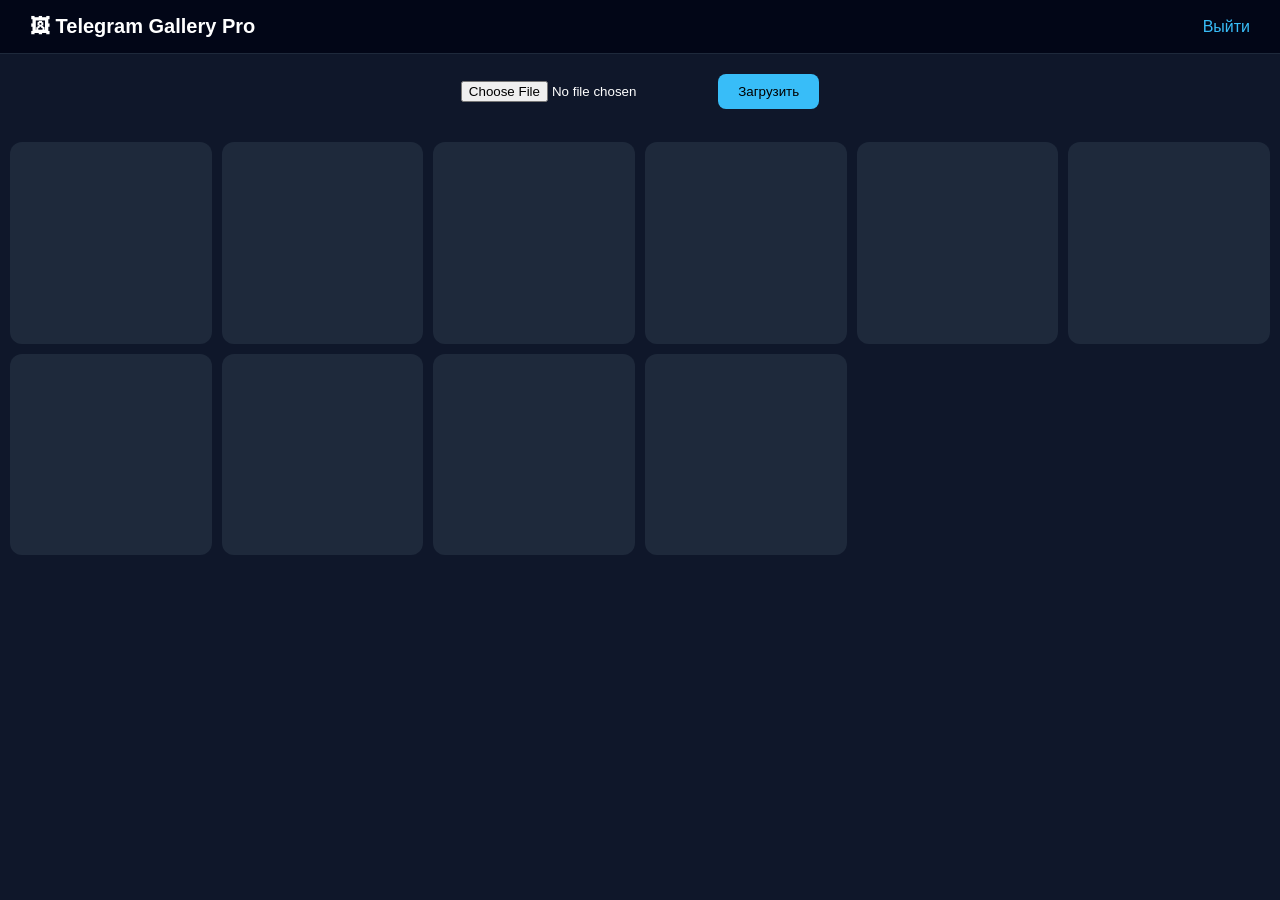
==== templates/index.html @ d5966817 "Create index.html" ====
<!DOCTYPE html>
<html lang="ru">
<head>
<meta charset="UTF-8">
<title>Telegram Gallery Pro</title>
<link rel="stylesheet" href="/static/styles.css">
<style>
body { background: #0f172a; color: white; font-family: Arial,sans-serif; margin:0; }
.header { display:flex; justify-content:space-between; align-items:center; padding:15px 30px; background:#020617; border-bottom:1px solid #1e293b; }
.header h1 { margin:0; font-size:20px; }
.header a { color:#38bdf8; text-decoration:none; margin-left:15px; }
.upload-box { text-align:center; padding:20px; }
.upload-box input { margin-bottom:10px; }
.upload-box button { background:#38bdf8; border:none; padding:10px 20px; color:black; border-radius:8px; cursor:pointer; }
.gallery { display:grid; grid-template-columns: repeat(auto-fill,minmax(200px,1fr)); gap:10px; padding:10px; }
.card { position:relative; overflow:hidden; border-radius:12px; cursor:pointer; }
.card img { width:100%; display:block; transition: transform 0.3s; }
.card:hover img { transform: scale(1.05); }
.viewer { position:fixed; display:none; top:0; left:0; width:100%; height:100%; background:rgba(0,0,0,0.9); justify-content:center; align-items:center; }
.viewer img { max-width:90%; max-height:90%; }
.skeleton { background:#1e293b; border-radius:12px; width:100%; padding-bottom:100%; animation: pulse 1.5s infinite; }
@keyframes pulse { 0% {opacity:1} 50% {opacity:0.4} 100% {opacity:1} }
</style>
</head>
<body>
<div class="header">
  <h1>🖼 Telegram Gallery Pro</h1>
  <a href="/logout">Выйти</a>
</div>

<div class="upload-box">
  <form action="/upload" method="post" enctype="multipart/form-data">
    <input type="file" name="file">
    <button>Загрузить</button>
  </form>
</div>

<div class="gallery" id="gallery"></div>

<div class="viewer" id="viewer" onclick="closeViewer()">
  <img id="full">
</div>

<script>
let allImages = [];
let offset = 0;
const limit = 10; // подгружаем по 10 фото за раз
let loading = false;

async function fetchImages() {
    if (loading) return;
    loading = true;
    // Показываем skeletons
    const gallery = document.getElementById("gallery");
    for(let i=0;i<limit;i++){
        const skel = document.createElement("div");
        skel.className="skeleton";
        gallery.appendChild(skel);
    }

    const res = await fetch("/images");
    const data = await res.json();
    allImages = data;

    // Удаляем skeletons
    document.querySelectorAll(".skeleton").forEach(s=>s.remove());

    loadNextBatch();
    loading = false;
}

function loadNextBatch() {
    const gallery = document.getElementById("gallery");
    const batch = allImages.slice(offset, offset+limit);
    batch.forEach(name=>{
        const card = document.createElement("div");
        card.className="card";
        const img = document.createElement("img");
        img.dataset.name=name;
        img.loading="lazy"; // браузерная lazy загрузка
        img.src=`/image?name=${name}`;
        img.onclick=()=>openViewer(img.src);
        card.appendChild(img);
        gallery.appendChild(card);
    });
    offset += limit;
}

// infinite scroll
window.addEventListener("scroll", ()=>{
    if(window.innerHeight + window.scrollY >= document.body.offsetHeight - 300){
        loadNextBatch();
    }
});

function openViewer(src){
    document.getElementById("viewer").style.display="flex";
    document.getElementById("full").src=src;
}
function closeViewer(){ document.getElementById("viewer").style.display="none"; }

fetchImages();
</script>
</body>
</html>
---- static/styles.css ----
body {
    margin: 0;
    font-family: "Arial", sans-serif;
    background: #0f172a;
    color: #fff;
}

.header {
    display: flex;
    justify-content: space-between;
    align-items: center;
    padding: 15px 30px;
    background: #020617;
    border-bottom: 1px solid #1e293b;
}

.header h1 { font-size: 20px; }
.header a { color: #38bdf8; text-decoration: none; }

.upload-box { text-align: center; padding: 20px; }
.upload-box input { margin-bottom: 10px; }
.upload-box button { background: #38bdf8; border: none; padding: 10px 20px; color: black; border-radius: 8px; cursor: pointer; }

.gallery {
    column-count: 4;
    column-gap: 10px;
    padding: 10px;
}
.card {
    break-inside: avoid;
    margin-bottom: 10px;
    border-radius: 12px;
    overflow: hidden;
    cursor: pointer;
}
.card img { width: 100%; transition: 0.3s; }
.card img:hover { transform: scale(1.05); }

.viewer {
    position: fixed;
    display: none;
    top:0; left:0; width:100%; height:100%;
    background: rgba(0,0,0,0.9);
    justify-content: center;
    align-items: center;
}
.viewer img { max-width: 90%; max-height: 90%; }

.login-container {
    max-width: 400px;
    margin: 80px auto;
    padding: 30px;
    background: #1e293b;
    border-radius: 12px;
    text-align: center;
}
.login-container input { width: 80%; padding: 10px; margin: 8px 0; border-radius: 6px; border: none; }
.login-container button { padding: 10px 20px; border-radius: 6px; border: none; background: #38bdf8; color: black; cursor: pointer; }
.error { color: #f87171; }
@media (max-width: 900px) { .gallery { column-count: 2; } }
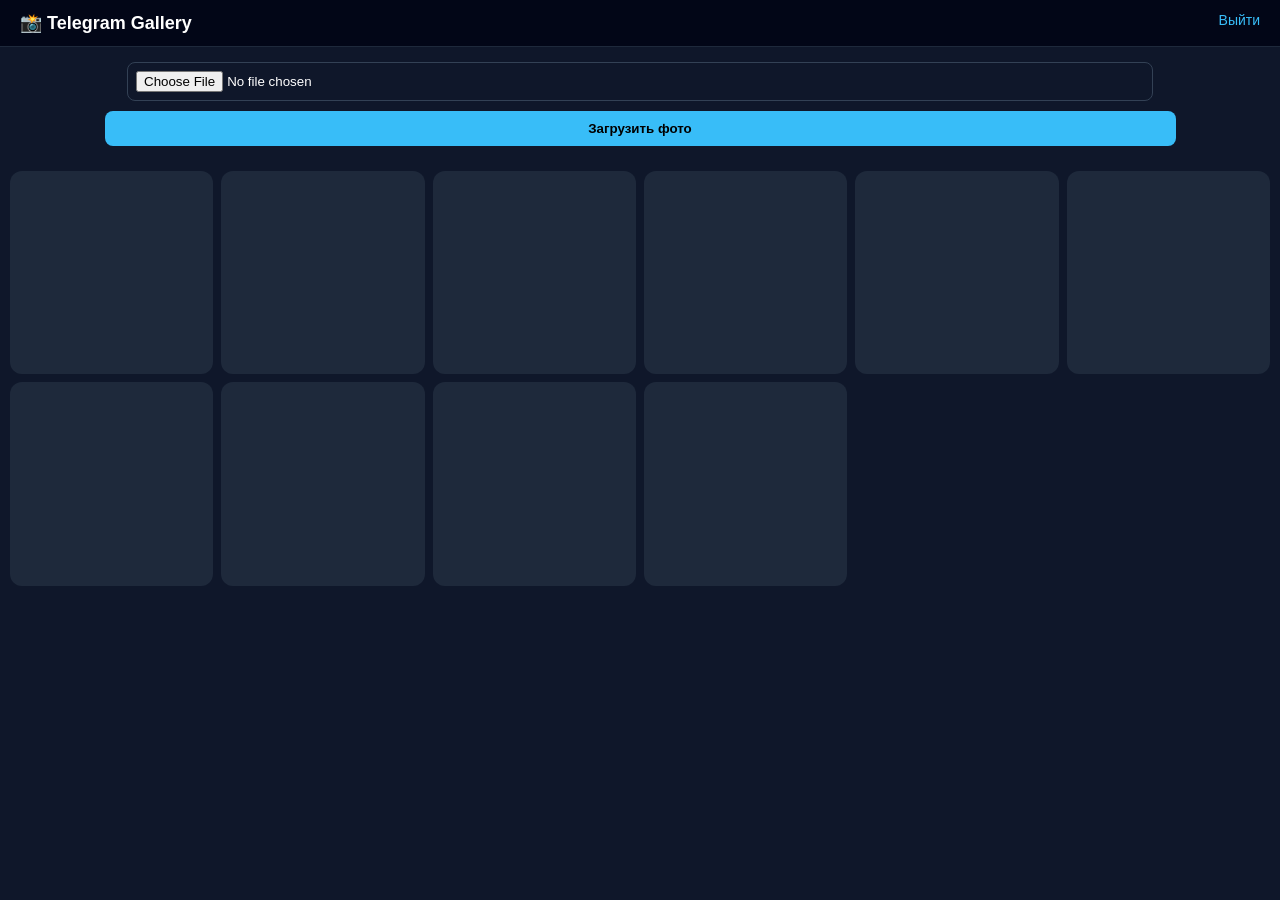
==== commit e9ec6660: "New Style" ====
--- a/templates/index.html
+++ b/templates/index.html
@@ -2,36 +2,20 @@
 <html lang="ru">
 <head>
 <meta charset="UTF-8">
-<title>Telegram Gallery Pro</title>
-<link rel="stylesheet" href="/static/styles.css">
-<style>
-body { background: #0f172a; color: white; font-family: Arial,sans-serif; margin:0; }
-.header { display:flex; justify-content:space-between; align-items:center; padding:15px 30px; background:#020617; border-bottom:1px solid #1e293b; }
-.header h1 { margin:0; font-size:20px; }
-.header a { color:#38bdf8; text-decoration:none; margin-left:15px; }
-.upload-box { text-align:center; padding:20px; }
-.upload-box input { margin-bottom:10px; }
-.upload-box button { background:#38bdf8; border:none; padding:10px 20px; color:black; border-radius:8px; cursor:pointer; }
-.gallery { display:grid; grid-template-columns: repeat(auto-fill,minmax(200px,1fr)); gap:10px; padding:10px; }
-.card { position:relative; overflow:hidden; border-radius:12px; cursor:pointer; }
-.card img { width:100%; display:block; transition: transform 0.3s; }
-.card:hover img { transform: scale(1.05); }
-.viewer { position:fixed; display:none; top:0; left:0; width:100%; height:100%; background:rgba(0,0,0,0.9); justify-content:center; align-items:center; }
-.viewer img { max-width:90%; max-height:90%; }
-.skeleton { background:#1e293b; border-radius:12px; width:100%; padding-bottom:100%; animation: pulse 1.5s infinite; }
-@keyframes pulse { 0% {opacity:1} 50% {opacity:0.4} 100% {opacity:1} }
-</style>
+<meta name="viewport" content="width=device-width, initial-scale=1.0">
+<title>Telegram Gallery Mobile</title>
+<link rel="stylesheet" href="/static/css/styles.css">
 </head>
 <body>
 <div class="header">
-  <h1>🖼 Telegram Gallery Pro</h1>
+  <h1>📸 Telegram Gallery</h1>
   <a href="/logout">Выйти</a>
 </div>
 
 <div class="upload-box">
   <form action="/upload" method="post" enctype="multipart/form-data">
-    <input type="file" name="file">
-    <button>Загрузить</button>
+    <input type="file" name="file" accept="image/*">
+    <button>Загрузить фото</button>
   </form>
 </div>
 
@@ -41,65 +25,6 @@
   <img id="full">
 </div>
 
-<script>
-let allImages = [];
-let offset = 0;
-const limit = 10; // подгружаем по 10 фото за раз
-let loading = false;
-
-async function fetchImages() {
-    if (loading) return;
-    loading = true;
-    // Показываем skeletons
-    const gallery = document.getElementById("gallery");
-    for(let i=0;i<limit;i++){
-        const skel = document.createElement("div");
-        skel.className="skeleton";
-        gallery.appendChild(skel);
-    }
-
-    const res = await fetch("/images");
-    const data = await res.json();
-    allImages = data;
-
-    // Удаляем skeletons
-    document.querySelectorAll(".skeleton").forEach(s=>s.remove());
-
-    loadNextBatch();
-    loading = false;
-}
-
-function loadNextBatch() {
-    const gallery = document.getElementById("gallery");
-    const batch = allImages.slice(offset, offset+limit);
-    batch.forEach(name=>{
-        const card = document.createElement("div");
-        card.className="card";
-        const img = document.createElement("img");
-        img.dataset.name=name;
-        img.loading="lazy"; // браузерная lazy загрузка
-        img.src=`/image?name=${name}`;
-        img.onclick=()=>openViewer(img.src);
-        card.appendChild(img);
-        gallery.appendChild(card);
-    });
-    offset += limit;
-}
-
-// infinite scroll
-window.addEventListener("scroll", ()=>{
-    if(window.innerHeight + window.scrollY >= document.body.offsetHeight - 300){
-        loadNextBatch();
-    }
-});
-
-function openViewer(src){
-    document.getElementById("viewer").style.display="flex";
-    document.getElementById("full").src=src;
-}
-function closeViewer(){ document.getElementById("viewer").style.display="none"; }
-
-fetchImages();
-</script>
+<script src="/static/js/gallery.js"></script>
 </body>
-</html>
+</html>
--- a/static/css/styles.css
+++ b/static/css/styles.css
@@ -0,0 +1,17 @@
+body { background:#0f172a; color:white; font-family:'Segoe UI',Arial,sans-serif; margin:0; }
+.header { display:flex; justify-content:space-between; padding:12px 20px; background:#020617; border-bottom:1px solid #1e293b; position:sticky; top:0; }
+.header h1 { margin:0; font-size:18px; }
+.header a { color:#38bdf8; text-decoration:none; font-size:14px; }
+.upload-box { text-align:center; padding:15px 10px; }
+.upload-box input { margin-bottom:10px; padding:8px; border-radius:8px; border:1px solid #334155; width:80%; }
+.upload-box button { background:#38bdf8; border:none; padding:10px 20px; color:black; border-radius:8px; cursor:pointer; font-weight:bold; width:85%; }
+.gallery { display:grid; grid-template-columns:repeat(auto-fill,minmax(120px,1fr)); gap:8px; padding:10px; }
+.card { position:relative; overflow:hidden; border-radius:12px; cursor:pointer; }
+.card img { width:100%; display:block; transition:transform 0.3s; }
+.card:active img { transform:scale(1.05); }
+.viewer { position:fixed; display:none; top:0; left:0; width:100%; height:100%; background:rgba(0,0,0,0.95); justify-content:center; align-items:center; z-index:200; }
+.viewer img { max-width:95%; max-height:95%; border-radius:10px; box-shadow:0 0 15px #000; transition:transform 0.3s; }
+.skeleton { background:#1e293b; border-radius:12px; width:100%; padding-bottom:100%; animation:pulse 1.5s infinite; }
+@keyframes pulse { 0% {opacity:1;} 50% {opacity:0.4;} 100% {opacity:1;} }
+@media (min-width:600px){ .gallery{ grid-template-columns:repeat(auto-fill,minmax(160px,1fr)); } }
+@media (min-width:900px){ .gallery{ grid-template-columns:repeat(auto-fill,minmax(200px,1fr)); } }
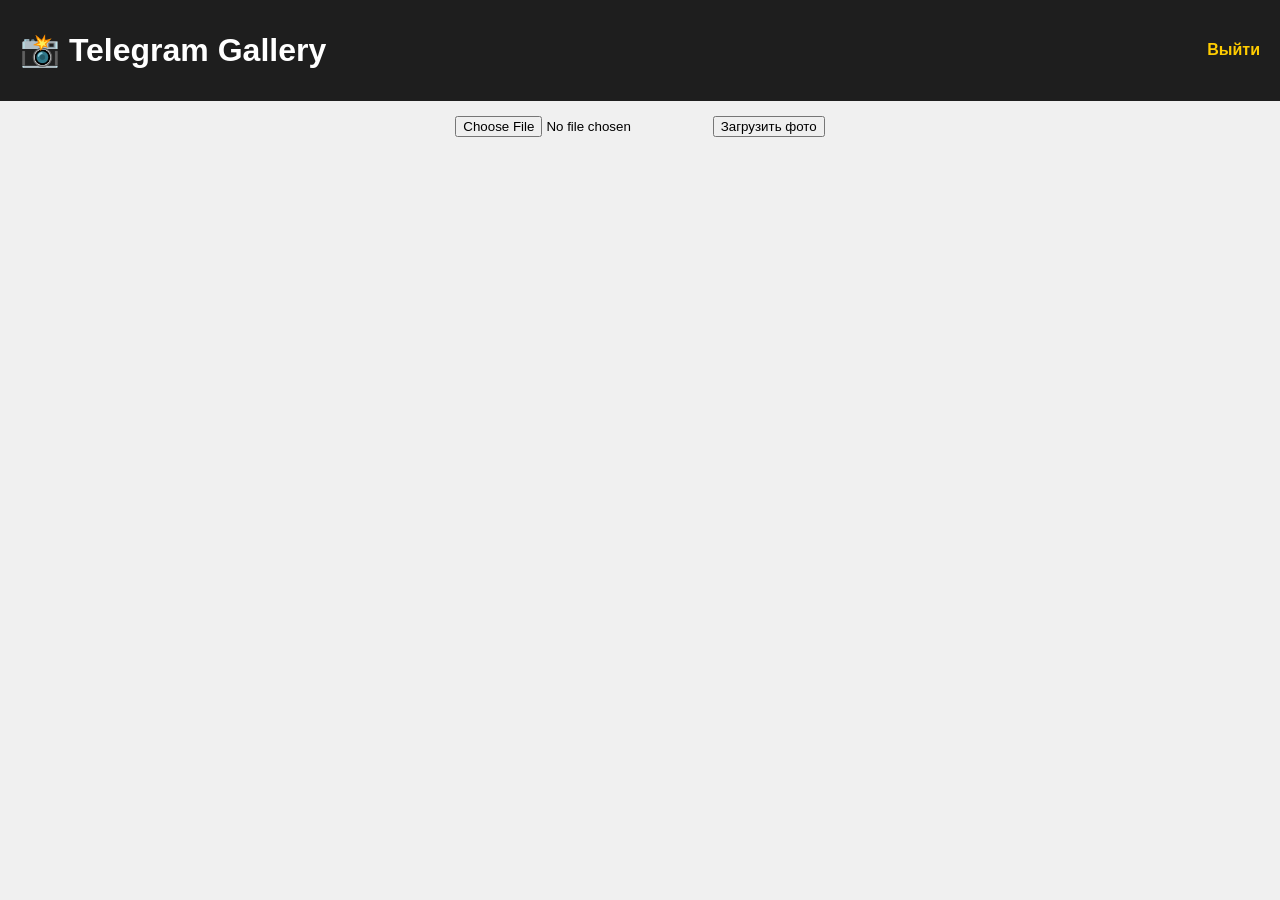
==== commit f30e2981: "debug" ====
--- a/templates/index.html
+++ b/templates/index.html
@@ -3,7 +3,7 @@
 <head>
 <meta charset="UTF-8">
 <meta name="viewport" content="width=device-width, initial-scale=1.0">
-<title>Telegram Gallery Mobile</title>
+<title>Telegram Gallery</title>
 <link rel="stylesheet" href="/static/css/styles.css">
 </head>
 <body>
@@ -20,7 +20,6 @@
 </div>
 
 <div class="gallery" id="gallery"></div>
-
 <div class="viewer" id="viewer" onclick="closeViewer()">
   <img id="full">
 </div>
--- a/static/css/styles.css
+++ b/static/css/styles.css
@@ -1,17 +1,64 @@
-body { background:#0f172a; color:white; font-family:'Segoe UI',Arial,sans-serif; margin:0; }
-.header { display:flex; justify-content:space-between; padding:12px 20px; background:#020617; border-bottom:1px solid #1e293b; position:sticky; top:0; }
-.header h1 { margin:0; font-size:18px; }
-.header a { color:#38bdf8; text-decoration:none; font-size:14px; }
-.upload-box { text-align:center; padding:15px 10px; }
-.upload-box input { margin-bottom:10px; padding:8px; border-radius:8px; border:1px solid #334155; width:80%; }
-.upload-box button { background:#38bdf8; border:none; padding:10px 20px; color:black; border-radius:8px; cursor:pointer; font-weight:bold; width:85%; }
-.gallery { display:grid; grid-template-columns:repeat(auto-fill,minmax(120px,1fr)); gap:8px; padding:10px; }
-.card { position:relative; overflow:hidden; border-radius:12px; cursor:pointer; }
-.card img { width:100%; display:block; transition:transform 0.3s; }
-.card:active img { transform:scale(1.05); }
-.viewer { position:fixed; display:none; top:0; left:0; width:100%; height:100%; background:rgba(0,0,0,0.95); justify-content:center; align-items:center; z-index:200; }
-.viewer img { max-width:95%; max-height:95%; border-radius:10px; box-shadow:0 0 15px #000; transition:transform 0.3s; }
-.skeleton { background:#1e293b; border-radius:12px; width:100%; padding-bottom:100%; animation:pulse 1.5s infinite; }
-@keyframes pulse { 0% {opacity:1;} 50% {opacity:0.4;} 100% {opacity:1;} }
-@media (min-width:600px){ .gallery{ grid-template-columns:repeat(auto-fill,minmax(160px,1fr)); } }
-@media (min-width:900px){ .gallery{ grid-template-columns:repeat(auto-fill,minmax(200px,1fr)); } }+body {
+    margin:0;
+    font-family: Arial, sans-serif;
+    background:#f0f0f0;
+}
+.header {
+    display:flex;
+    justify-content:space-between;
+    align-items:center;
+    padding:10px 20px;
+    background-color:#1e1e1e;
+    color:white;
+    position:sticky;
+    top:0;
+    z-index:100;
+}
+.header a {
+    color:#ffcc00;
+    text-decoration:none;
+    font-weight:bold;
+}
+.upload-box {
+    padding:15px;
+    text-align:center;
+}
+.upload-box input { margin-bottom:5px; }
+.gallery {
+    display:grid;
+    grid-template-columns:repeat(auto-fill, minmax(120px, 1fr));
+    gap:10px;
+    padding:10px;
+}
+.gallery img {
+    width:100%;
+    border-radius:10px;
+    cursor:pointer;
+    transition: transform 0.2s;
+}
+.gallery img:hover { transform:scale(1.05); }
+
+.skeleton {
+    background:linear-gradient(90deg, #eee 25%, #ddd 37%, #eee 63%);
+    background-size:400% 100%;
+    animation:loading 1.4s ease infinite;
+    border-radius:10px;
+    width:100%;
+    padding-bottom:100%;
+}
+@keyframes loading { 0% { background-position:100% 0;} 100%{background-position:-100% 0;} }
+
+.viewer {
+    position:fixed; top:0; left:0; width:100%; height:100%;
+    background:rgba(0,0,0,0.9);
+    display:none; justify-content:center; align-items:center; z-index:1000;
+}
+.viewer img { max-width:95%; max-height:95%; border-radius:12px; }
+
+.login-box {
+    max-width:300px; margin:50px auto; padding:20px;
+    background:white; border-radius:10px; box-shadow:0 0 10px rgba(0,0,0,0.2);
+}
+.login-box input { width:100%; margin:10px 0; padding:10px; }
+.login-box button { width:100%; padding:10px; background:#1e1e1e; color:white; border:none; border-radius:5px; cursor:pointer; }
+.login-box button:hover { background:#333; }
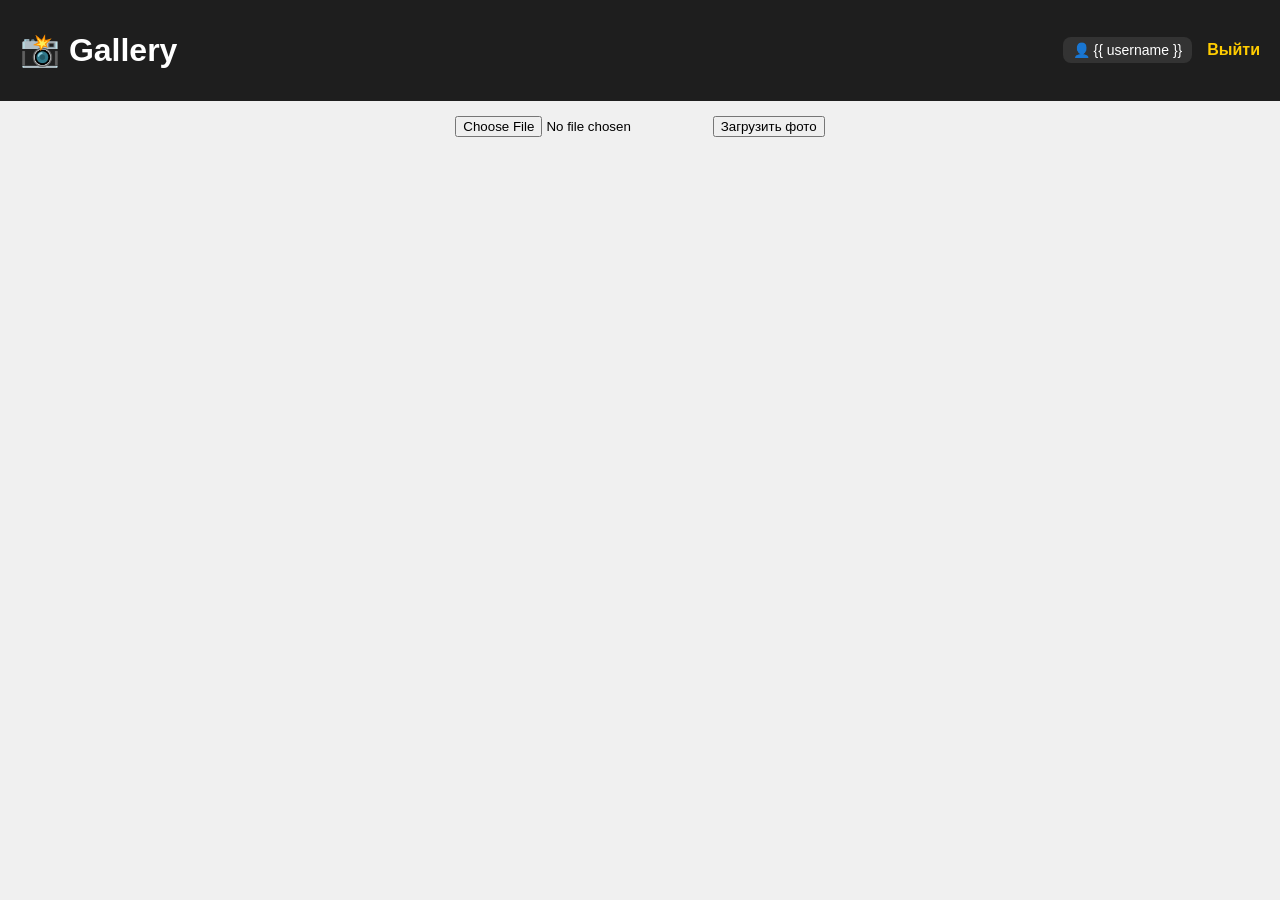
==== commit cbb334a1: "debug and username" ====
--- a/templates/index.html
+++ b/templates/index.html
@@ -3,13 +3,18 @@
 <head>
 <meta charset="UTF-8">
 <meta name="viewport" content="width=device-width, initial-scale=1.0">
-<title>Telegram Gallery</title>
+<title>Gallery</title>
 <link rel="stylesheet" href="/static/css/styles.css">
 </head>
 <body>
 <div class="header">
-  <h1>📸 Telegram Gallery</h1>
-  <a href="/logout">Выйти</a>
+  <h1>📸 Gallery</h1>
+ <div style="display:flex; gap:15px; align-items:center;">
+    <span class="user-badge">
+      👤 {{ username }}
+    </span>
+    <a href="/logout">Выйти</a>
+  </div>
 </div>
 
 <div class="upload-box">
--- a/static/css/styles.css
+++ b/static/css/styles.css
@@ -2,6 +2,13 @@
     margin:0;
     font-family: Arial, sans-serif;
     background:#f0f0f0;
+}
+.user-badge {
+    background:#333;
+    padding:5px 10px;
+    border-radius:8px;
+    color:#fff;
+    font-size:14px;
 }
 .header {
     display:flex;
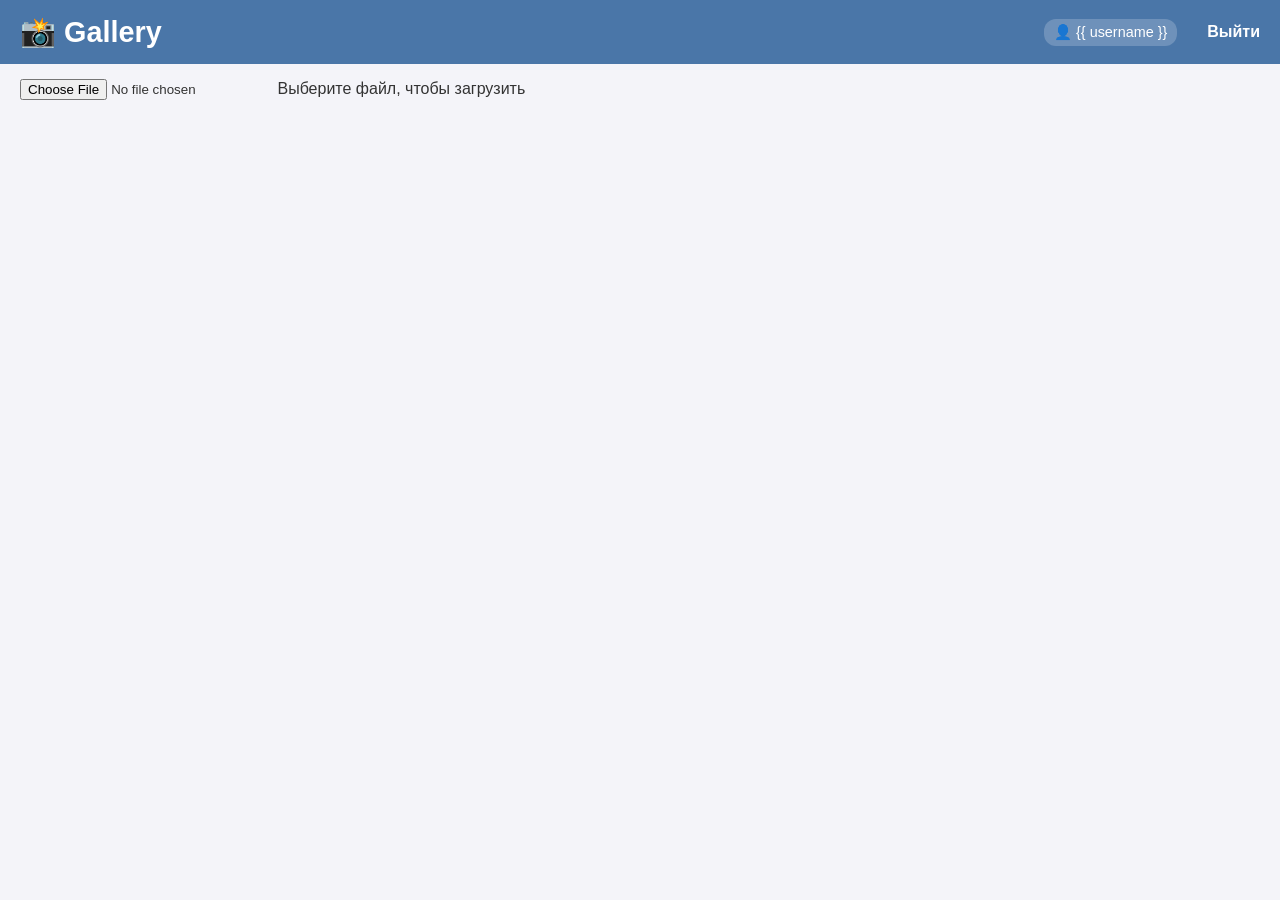
==== commit d5e65551: "del button download foto from index.html" ====
--- a/templates/index.html
+++ b/templates/index.html
@@ -20,7 +20,7 @@
 <div class="upload-box">
   <form action="/upload" method="post" enctype="multipart/form-data">
     <input type="file" name="file" accept="image/*">
-    <button>Загрузить фото</button>
+    <span>Выберите файл, чтобы загрузить</span>
   </form>
 </div>
 
--- a/static/css/styles.css
+++ b/static/css/styles.css
@@ -1,71 +1,119 @@
 body {
-    margin:0;
-    font-family: Arial, sans-serif;
-    background:#f0f0f0;
+    margin: 0;
+    font-family: 'Segoe UI', sans-serif;
+    background: #f4f4f9;
+    color: #333;
 }
+
+.header {
+    display: flex;
+    justify-content: space-between;
+    align-items: center;
+    padding: 15px 20px;
+    background: #4a76a8;
+    color: white;
+    flex-wrap: wrap;
+}
+
+.header h1 {
+    margin: 0;
+    font-size: 1.8rem;
+}
+
 .user-badge {
-    background:#333;
-    padding:5px 10px;
-    border-radius:8px;
-    color:#fff;
-    font-size:14px;
+    background: rgba(255, 255, 255, 0.2);
+    padding: 5px 10px;
+    border-radius: 12px;
+    font-size: 0.9rem;
 }
-.header {
-    display:flex;
-    justify-content:space-between;
-    align-items:center;
-    padding:10px 20px;
-    background-color:#1e1e1e;
-    color:white;
-    position:sticky;
-    top:0;
-    z-index:100;
+
+a {
+    color: white;
+    text-decoration: none;
+    margin-left: 15px;
+    font-weight: bold;
 }
-.header a {
-    color:#ffcc00;
-    text-decoration:none;
-    font-weight:bold;
+
+a:hover {
+    text-decoration: underline;
 }
+
 .upload-box {
-    padding:15px;
-    text-align:center;
+    padding: 15px 20px;
+    display: flex;
+    gap: 10px;
+    flex-wrap: wrap;
 }
-.upload-box input { margin-bottom:5px; }
+
+.upload-box input[type="file"] {
+    flex: 1;
+}
+
+.upload-box button {
+    padding: 5px 15px;
+    background: #4a76a8;
+    color: white;
+    border: none;
+    cursor: pointer;
+    border-radius: 6px;
+}
+
+.upload-box button:hover {
+    background: #3a5e86;
+}
+
 .gallery {
-    display:grid;
-    grid-template-columns:repeat(auto-fill, minmax(120px, 1fr));
-    gap:10px;
-    padding:10px;
+    display: grid;
+    grid-template-columns: repeat(auto-fill, minmax(150px, 1fr));
+    gap: 10px;
+    padding: 20px;
 }
+
 .gallery img {
-    width:100%;
-    border-radius:10px;
-    cursor:pointer;
-    transition: transform 0.2s;
+    width: 100%;
+    display: block;
+    border-radius: 8px;
+    cursor: pointer;
+    object-fit: cover;
 }
-.gallery img:hover { transform:scale(1.05); }
 
 .skeleton {
-    background:linear-gradient(90deg, #eee 25%, #ddd 37%, #eee 63%);
-    background-size:400% 100%;
-    animation:loading 1.4s ease infinite;
-    border-radius:10px;
-    width:100%;
-    padding-bottom:100%;
+    width: 100%;
+    aspect-ratio: 1 / 1;
+    background: linear-gradient(90deg, #eee 25%, #ddd 50%, #eee 75%);
+    background-size: 200% 100%;
+    animation: loading 1.2s infinite;
+    border-radius: 8px;
 }
-@keyframes loading { 0% { background-position:100% 0;} 100%{background-position:-100% 0;} }
+
+@keyframes loading {
+    0% { background-position: 200% 0; }
+    100% { background-position: -200% 0; }
+}
 
 .viewer {
-    position:fixed; top:0; left:0; width:100%; height:100%;
-    background:rgba(0,0,0,0.9);
-    display:none; justify-content:center; align-items:center; z-index:1000;
+    display: none;
+    position: fixed;
+    top: 0; left: 0; right: 0; bottom: 0;
+    background: rgba(0,0,0,0.8);
+    justify-content: center;
+    align-items: center;
+    z-index: 999;
 }
-.viewer img { max-width:95%; max-height:95%; border-radius:12px; }
 
-.login-box {
-    max-width:300px; margin:50px auto; padding:20px;
-    background:white; border-radius:10px; box-shadow:0 0 10px rgba(0,0,0,0.2);
+.viewer img {
+    max-width: 90%;
+    max-height: 90%;
+    border-radius: 8px;
 }
-.login-box input { width:100%; margin:10px 0; padding:10px; }
-.login-box button { width:100%; padding:10px; background:#1e1e1e; color:white; border:none; border-radius:5px; cursor:pointer; }
-.login-box button:hover { background:#333; }+
+.error {
+    display: flex;
+    justify-content: center;
+    align-items: center;
+    background: #f8d7da;
+    color: #721c24;
+    font-weight: bold;
+    border-radius: 8px;
+    height: 100%;
+}
